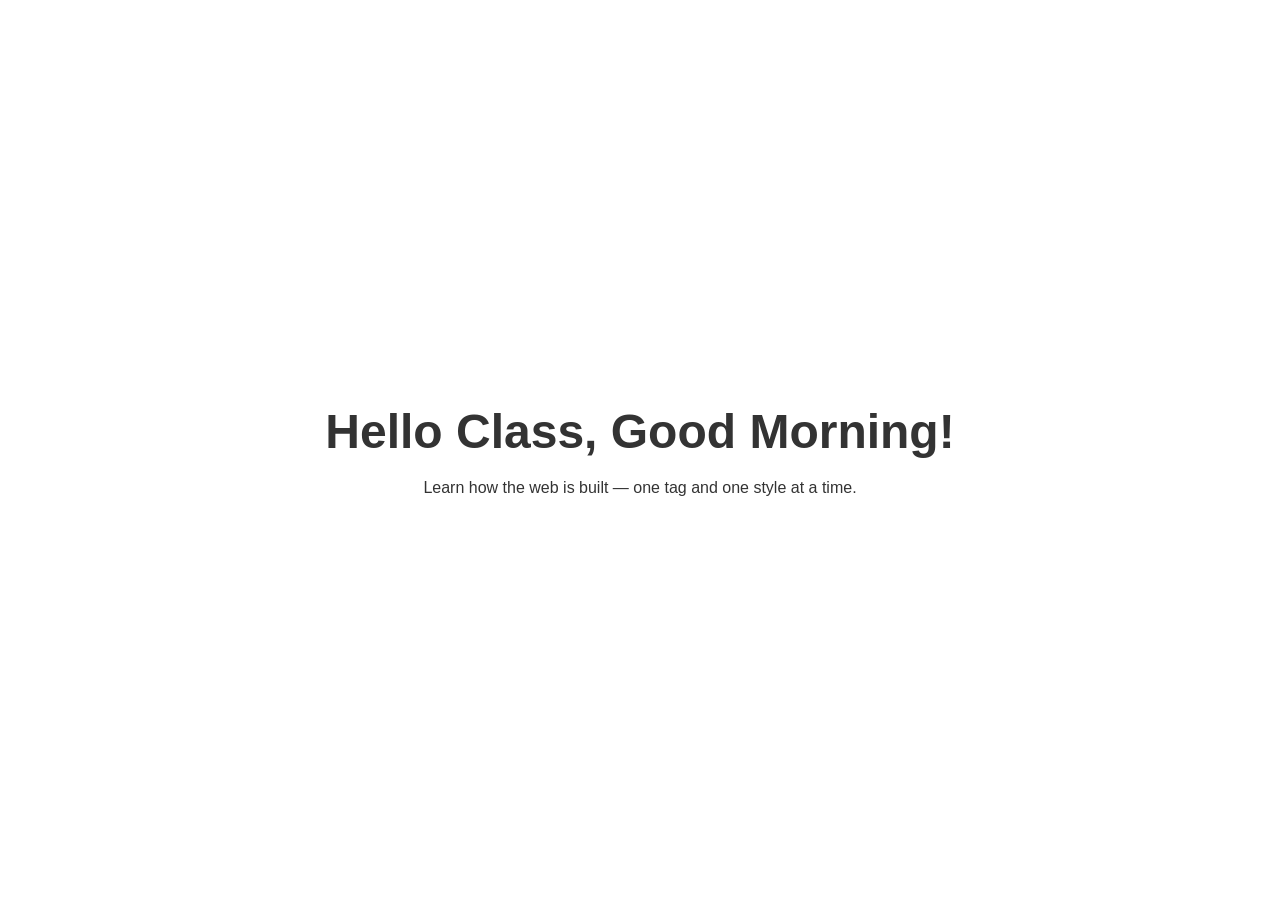
==== index.html @ ec66ff84 "adding initial docs" ====
<!DOCTYPE html>
<html lang="en">
<head>
    <meta charset="UTF-8">
    <meta name="viewport" content="width=device-width, initial-scale=1.0">
    <title>CIT11333Z | Advance Web Programming and Mobile Computing</title>
    <link rel="stylesheet" href="style.css">
</head>
<body>
    <section>
        <h1>Hello Class, Good Morning!</h1>
        <p>Learn how the web is built — one tag and one style at a time.</p>
    </section>
</body>
</html>
---- style.css ----
/* Reset */
* {
    padding: 0;
    margin: 0;
    box-sizing: border-box;
}

body {
    font-family: Arial, Helvetica, sans-serif;
    font-size: 16px;
    color: #333;
    display: flex;
    align-items: center;
    height: 100vh;
}

section {
    max-width: 900px;
    margin: 0 auto;
    text-align: center;
    
    h1 {
        font-size: 48px;
        margin-bottom: 20px;
    }
}
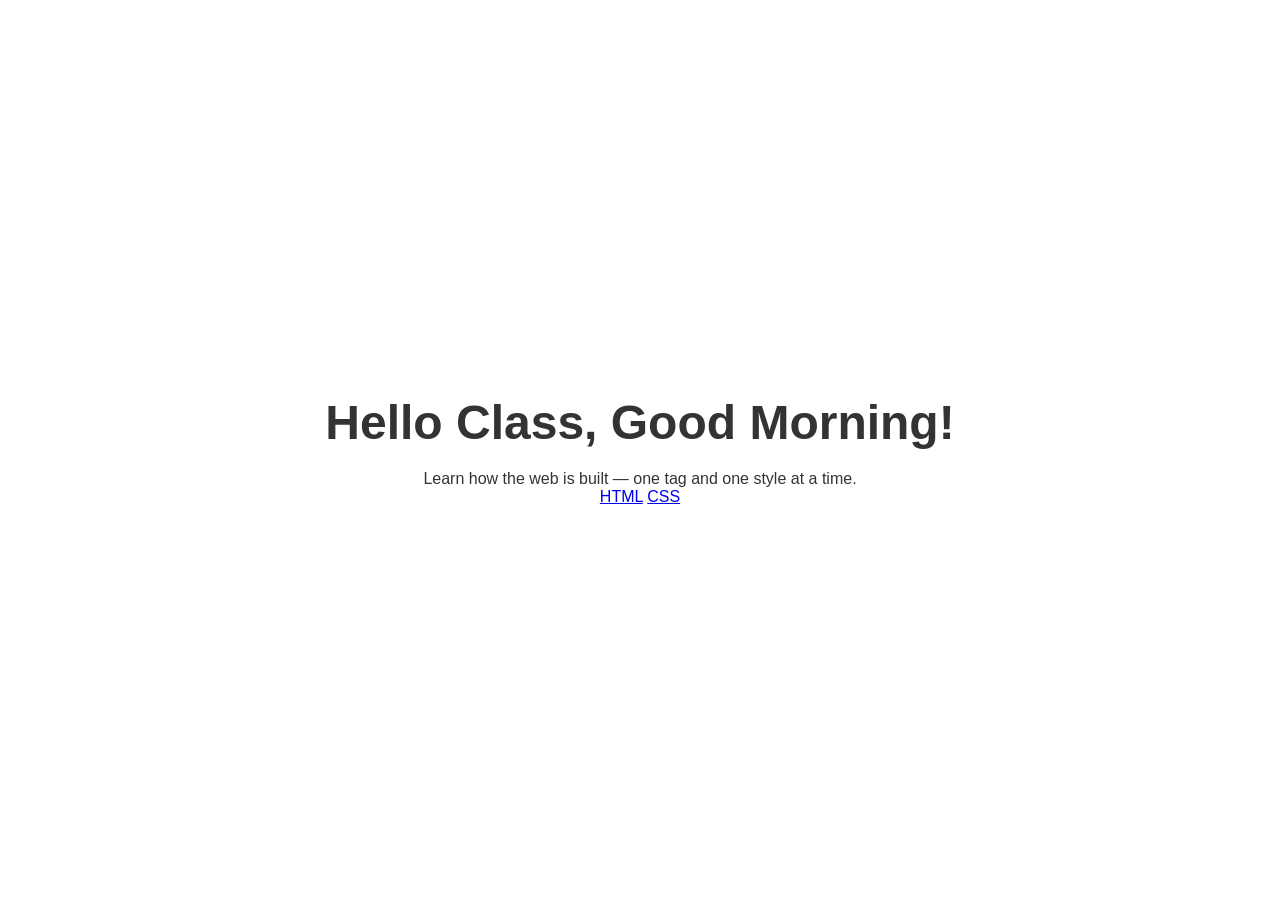
==== commit 1ee739e5: "update homepage links" ====
--- a/index.html
+++ b/index.html
@@ -10,6 +10,10 @@
     <section>
         <h1>Hello Class, Good Morning!</h1>
         <p>Learn how the web is built — one tag and one style at a time.</p>
+        <div>
+            <a href="/01-css-basics/">HTML</a>
+            <a href="/01-css-basics/">CSS</a>
+        </div>
     </section>
 </body>
 </html>
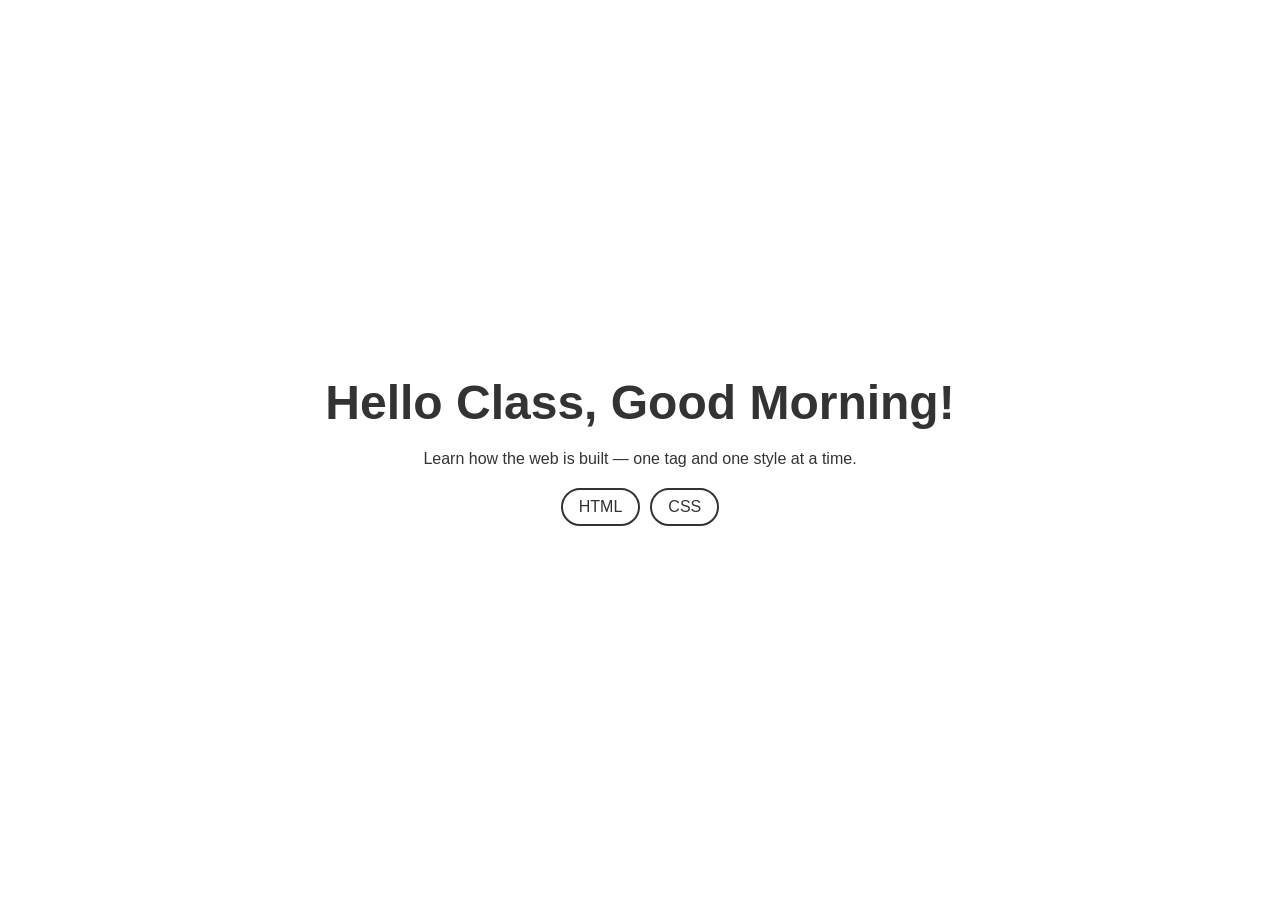
==== commit a42cf3e8: "update links" ====
--- a/index.html
+++ b/index.html
@@ -10,8 +10,8 @@
     <section>
         <h1>Hello Class, Good Morning!</h1>
         <p>Learn how the web is built — one tag and one style at a time.</p>
-        <div>
-            <a href="/01-css-basics/">HTML</a>
+        <div class="actions">
+            <a href="/00-html-basics/">HTML</a>
             <a href="/01-css-basics/">CSS</a>
         </div>
     </section>
--- a/style.css
+++ b/style.css
@@ -23,4 +23,27 @@
         font-size: 48px;
         margin-bottom: 20px;
     }
+
+    p {
+        margin-bottom: 20px;
+    }
+
+    .actions {
+        display: flex;
+        gap: 10px;
+        justify-content: center;
+
+        a {
+            padding: 8px 16px;
+            border: 2px solid #333;
+            color: #333;
+            border-radius: 20px;
+            text-decoration: none;
+
+            &:hover {
+                background-color: #333;
+                color: #fff;
+            }
+        }
+    }
 }
